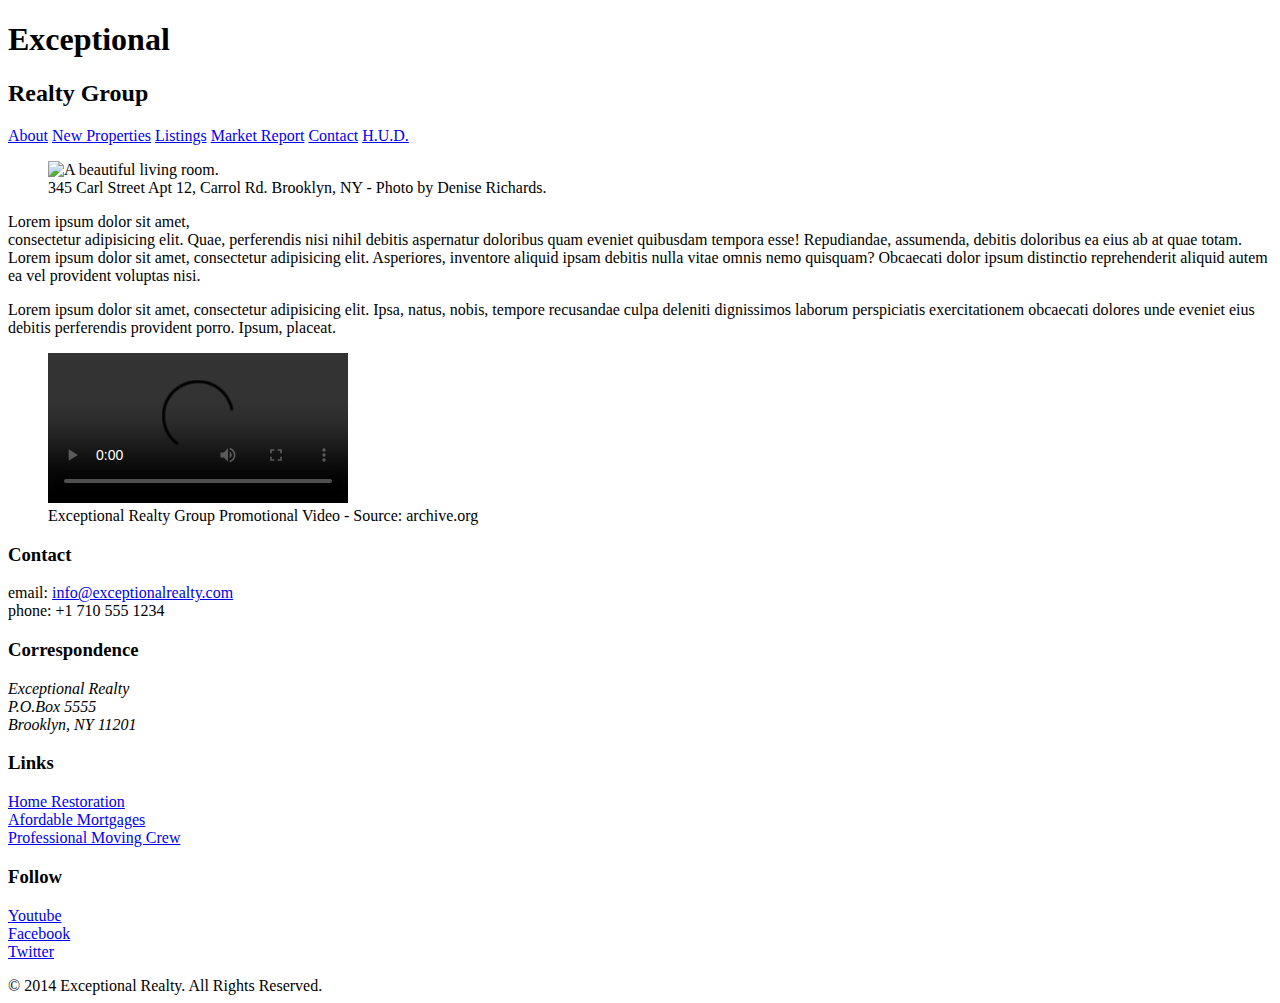
==== index.html @ 2e826266 "Merge 8c68c79c676ca97cb5c4039e7c22696c972f0f01 into 5985847c44a2dfb3522a4ac59746d9cb58f616d8" ====
<!DOCTYPE html>
<html lang="en">
  <head>
    <meta charset="UTF-8">
    <title>Exceptional Realty Group - Luxury Homes - About</title>
    <link rel="stylesheet" href="https://cdnjs.cloudflare.com/ajax/libs/normalize/8.0.1/normalize.css">
    <link rel="stylesheet" href="css/style.css">
    <script type="text/javascript" src="https://cdnjs.cloudflare.com/ajax/libs/modernizr/2.8.3/modernizr.js"></script>
  </head>
  <body>
    <header>
      <div id="logo">
          <h1>Exceptional</h1>
          <h2>Realty Group</h2>
      </div>

      <nav>
        <a href="index.html">About</a> <a href="new-properties.html">New Properties</a> <a href="real-estate-listings.html">Listings</a> <a href="market-report.html">Market Report</a> <a href="contact.html">Contact</a> <a href="http://hud.gov" target="_blank">H.U.D.</a>
      </nav>
    </header>

    <section id="featured-property">
      <figure>
        <img src="images/intro-pic.jpg" alt="A beautiful living room." title="Welcome to Exceptional Realty Group">
        <figcaption>345 Carl Street Apt 12, Carrol Rd. Brooklyn, NY - Photo by Denise Richards.</figcaption>
      </figure>

      <p>Lorem ipsum dolor sit amet,<br> consectetur adipisicing elit. Quae, perferendis nisi nihil debitis aspernatur doloribus quam eveniet quibusdam tempora esse! Repudiandae, assumenda, debitis doloribus ea eius ab at quae totam. Lorem ipsum dolor sit amet, consectetur adipisicing elit. Asperiores, inventore aliquid ipsam debitis nulla vitae omnis nemo quisquam? Obcaecati dolor ipsum distinctio reprehenderit aliquid autem ea vel provident voluptas nisi.</p>
      <p>Lorem ipsum dolor sit amet, consectetur adipisicing elit. Ipsa, natus, nobis, tempore recusandae culpa deleniti dignissimos laborum perspiciatis exercitationem obcaecati dolores unde eveniet eius debitis perferendis provident porro. Ipsum, placeat.</p>
    </section>

    <section id="promotional">
      <figure>
        <video controls>
          <source src="videos/real-estate.mp4" type="video/mp4">
          <source src="videos/real-estate.ogv" type="video/ogg">
          Your browser does not support HTML5 video. <a href="http://browsehappy.com" target="_blank">Please upgrade your browser</a>.
        </video>
        <figcaption>Exceptional Realty Group Promotional Video - Source: archive.org</figcaption>
      </figure>
    </section>

    <section id="details">
      <div>
        <h3>Contact</h3>
        <p>
          email: <a href="mailto:info@exceptionalrealty.com">info@exceptionalrealty.com</a><br>
          phone: +1 710 555 1234
        </p>
        <h3>Correspondence</h3>
        <address>
          Exceptional Realty<br>
          P.O.Box 5555<br>
          Brooklyn, NY 11201
        </address>
      </div>

      <div>
        <h3>Links</h3>
        <p>
          <a href="#" target="_blank">Home Restoration</a><br>
          <a href="#" target="_blank">Afordable Mortgages</a><br>
          <a href="#" target="_blank">Professional Moving Crew</a>
        </p>
      </div>

      <div>
        <h3>Follow</h3>
        <p>
          <a href="#" target="_blank">Youtube</a><br>
          <a href="#" target="_blank">Facebook</a><br>
          <a href="#" target="_blank">Twitter</a>
        </p>
      </div>
    </section>

    <footer>
      &copy; 2014 Exceptional Realty. All Rights Reserved.
    </footer>

  </body>
</html>
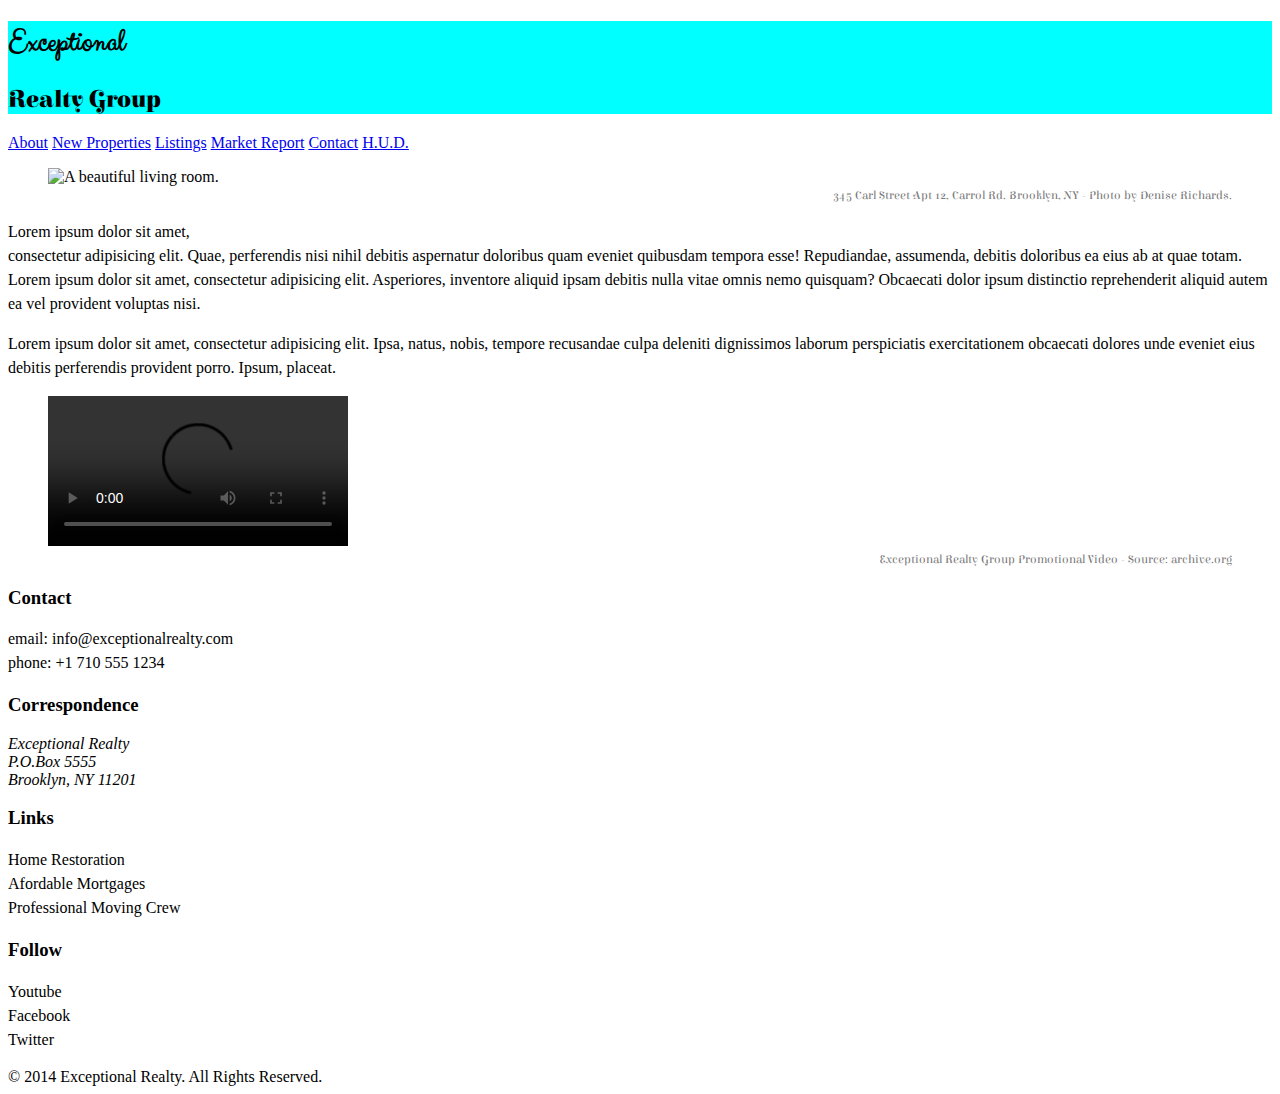
==== commit ea491245: "Merge e0544b90b6bcf74c499e116b62c4e3ef66517dd2 into 5985847c44a2dfb3522a4ac59746d9cb58f616d8" ====
--- a/index.html
+++ b/index.html
@@ -3,17 +3,16 @@
   <head>
     <meta charset="UTF-8">
     <title>Exceptional Realty Group - Luxury Homes - About</title>
-    <link rel="stylesheet" href="https://cdnjs.cloudflare.com/ajax/libs/normalize/8.0.1/normalize.css">
     <link rel="stylesheet" href="css/style.css">
-    <script type="text/javascript" src="https://cdnjs.cloudflare.com/ajax/libs/modernizr/2.8.3/modernizr.js"></script>
+    <link rel="stylesheet" href="https://cdnjs.cloudflare.com/ajax/libs/normalize/8.0.1/normalize.min.css">
+    <script src="https://cdnjs.cloudflare.com/ajax/libs/modernizr/2.8.3/modernizr.min.js"></script>
   </head>
   <body>
     <header>
       <div id="logo">
-          <h1>Exceptional</h1>
-          <h2>Realty Group</h2>
+        <h1>Exceptional</h1>
+        <h2>Realty Group</h2>
       </div>
-
       <nav>
         <a href="index.html">About</a> <a href="new-properties.html">New Properties</a> <a href="real-estate-listings.html">Listings</a> <a href="market-report.html">Market Report</a> <a href="contact.html">Contact</a> <a href="http://hud.gov" target="_blank">H.U.D.</a>
       </nav>
--- a/css/style.css
+++ b/css/style.css
@@ -0,0 +1,49 @@
+@import url('https://fonts.googleapis.com/css?family=Elsie+Swash+Caps:400,900');
+@import url('https://fonts.googleapis.com/css?family=Clicker+Script');
+
+/* This is a comment */
+
+/* CSS Syntax */
+
+p {
+  font-size: 1em;
+  line-height: 1.5em;
+}
+
+figcaption {
+  font: normal 0.75em/1.5em "Elsie Swash Caps", cursive;
+  color: #777;
+  text-align: right;
+}
+
+.milk-text {
+  font: bold 2.6em "Elsie Swash Caps", cursive;
+  color: white;
+  text-shadow: 0 2px 3px #000;
+}
+
+#logo {
+  background: aqua;
+}
+
+#logo h1 {
+  font-family: "Clicker Script", cursive;
+}
+
+#logo h2 {
+  font-family: "Elsie Swash Caps", cursive;
+}
+
+#details a:link, #details a:visited {
+  color: black;
+  text-decoration: none;
+}
+
+#details a:hover {
+  color: black;
+  text-decoration: underline;
+}
+
+#details a:active {
+  color: red;
+}
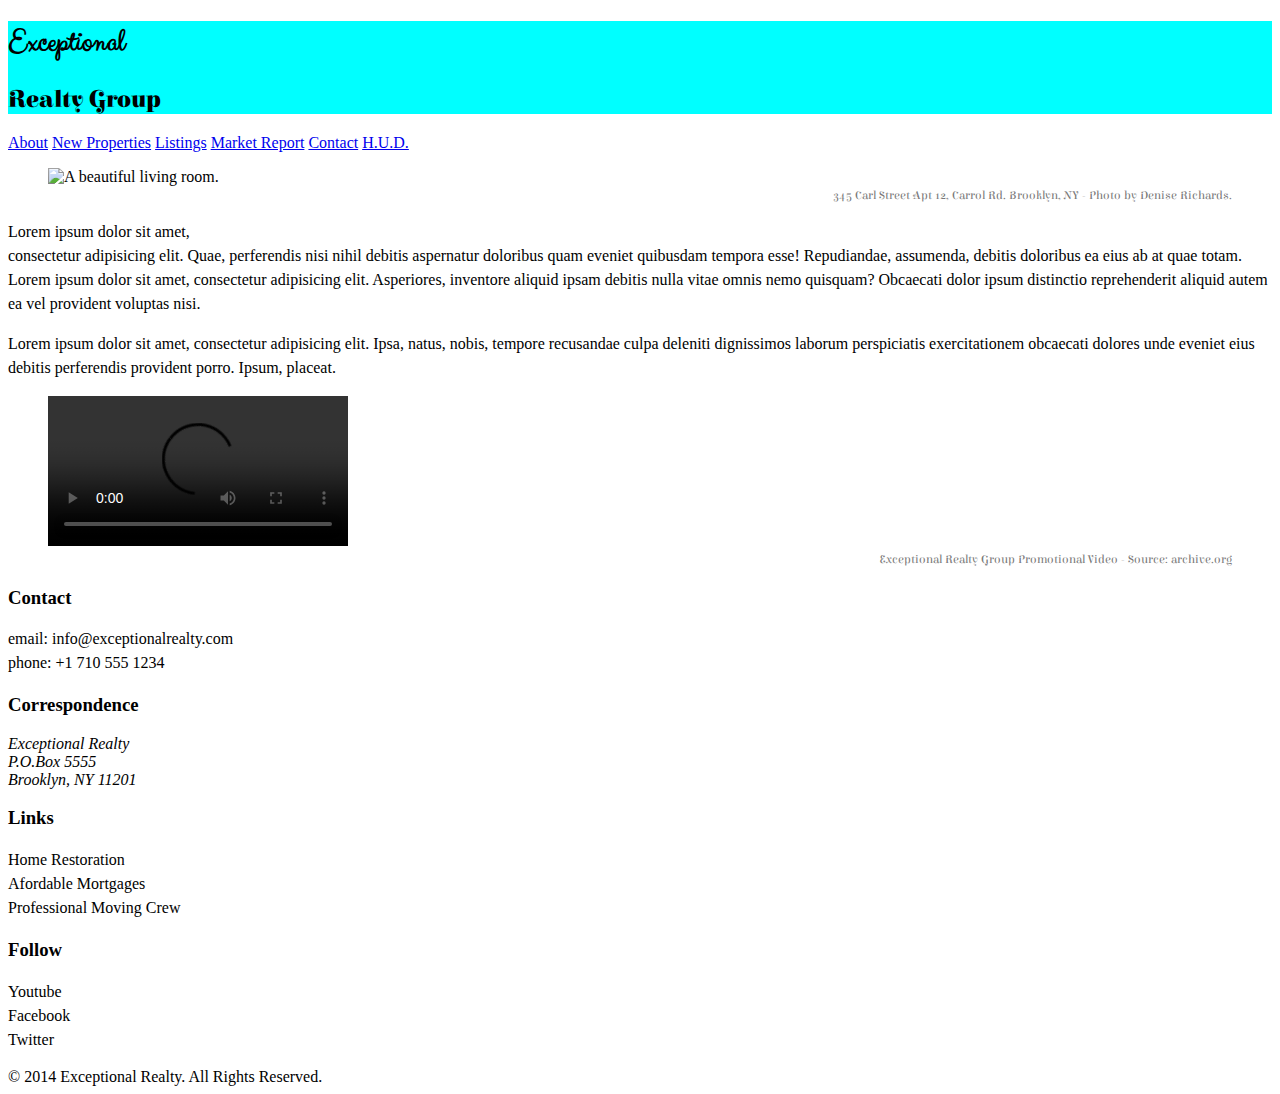
==== commit bfd1727f: "Merge 8fbfa4094346e102df4e5ffe96164734d61618c0 into 5985847c44a2dfb3522a4ac59746d9cb58f616d8" ====
--- a/index.html
+++ b/index.html
@@ -3,16 +3,18 @@
   <head>
     <meta charset="UTF-8">
     <title>Exceptional Realty Group - Luxury Homes - About</title>
+    <link rel="stylesheet" href="https://cdnjs.cloudflare.com/ajax/libs/normalize/8.0.1/normalize.min.css">
     <link rel="stylesheet" href="css/style.css">
-    <link rel="stylesheet" href="https://cdnjs.cloudflare.com/ajax/libs/normalize/8.0.1/normalize.min.css">
     <script src="https://cdnjs.cloudflare.com/ajax/libs/modernizr/2.8.3/modernizr.min.js"></script>
   </head>
   <body>
     <header>
+      <!-- logo -->
       <div id="logo">
         <h1>Exceptional</h1>
         <h2>Realty Group</h2>
       </div>
+
       <nav>
         <a href="index.html">About</a> <a href="new-properties.html">New Properties</a> <a href="real-estate-listings.html">Listings</a> <a href="market-report.html">Market Report</a> <a href="contact.html">Contact</a> <a href="http://hud.gov" target="_blank">H.U.D.</a>
       </nav>
--- a/css/style.css
+++ b/css/style.css
@@ -3,36 +3,57 @@
 
 /* This is a comment */
 
-/* CSS Syntax */
+/* CSS Syntax
 
-p {
-  font-size: 1em;
+selector {
+  property : value;
+  property: value;
+}
+
+*/
+
+/* Tyoe selector */
+
+p { /* select all <p> */
+  font-size: 1em; /* 16px, ?pt (varies by browser), 100%, 1em (appox 16px each em) */
   line-height: 1.5em;
 }
 
 figcaption {
-  font: normal 0.75em/1.5em "Elsie Swash Caps", cursive;
-  color: #777;
+  /*font-weight: normal;
+  font-size: 0.75em;
+  line-height: 1.5em;
+  font-family: Georgia, "New Times Roman", serif;*/
+  font: normal 0.75em/1.5em 'Elsie Swash Caps', cursive; /*Georgia, "New Times Roman", serif;*/
+  color: #777; /* #AC4 = #AACC44, rgb(0,0,0) or rgba(0,0,0,0) last one opacity */
   text-align: right;
 }
 
-.milk-text {
-  font: bold 2.6em "Elsie Swash Caps", cursive;
+/* Class selectors */
+
+.milk-text { /* Select elements with class="milk-text" */
+  font: bold 2.6em 'Elsie Swash Caps', cursive;
   color: white;
-  text-shadow: 0 2px 3px #000;
+  text-shadow: 0 2px 3px black;
 }
 
-#logo {
-  background: aqua;
+/* ID Selector (apply to one unique element per page) */
+
+#logo { /* Select elements with id="logo" */
+  background-color: aqua;
 }
 
-#logo h1 {
-  font-family: "Clicker Script", cursive;
+/* Decendant Selector */
+
+#logo h1 { /* Selects h1 if inside the id="logo" */
+  font-family: 'Clicker Script', cursive;
 }
 
 #logo h2 {
-  font-family: "Elsie Swash Caps", cursive;
+  font-family: 'Elsie Swash Caps', cursive;
 }
+
+/* Pseudo class selectors */
 
 #details a:link, #details a:visited {
   color: black;
@@ -43,7 +64,7 @@
   color: black;
   text-decoration: underline;
 }
-
 #details a:active {
   color: red;
+  text-decoration: none;
 }
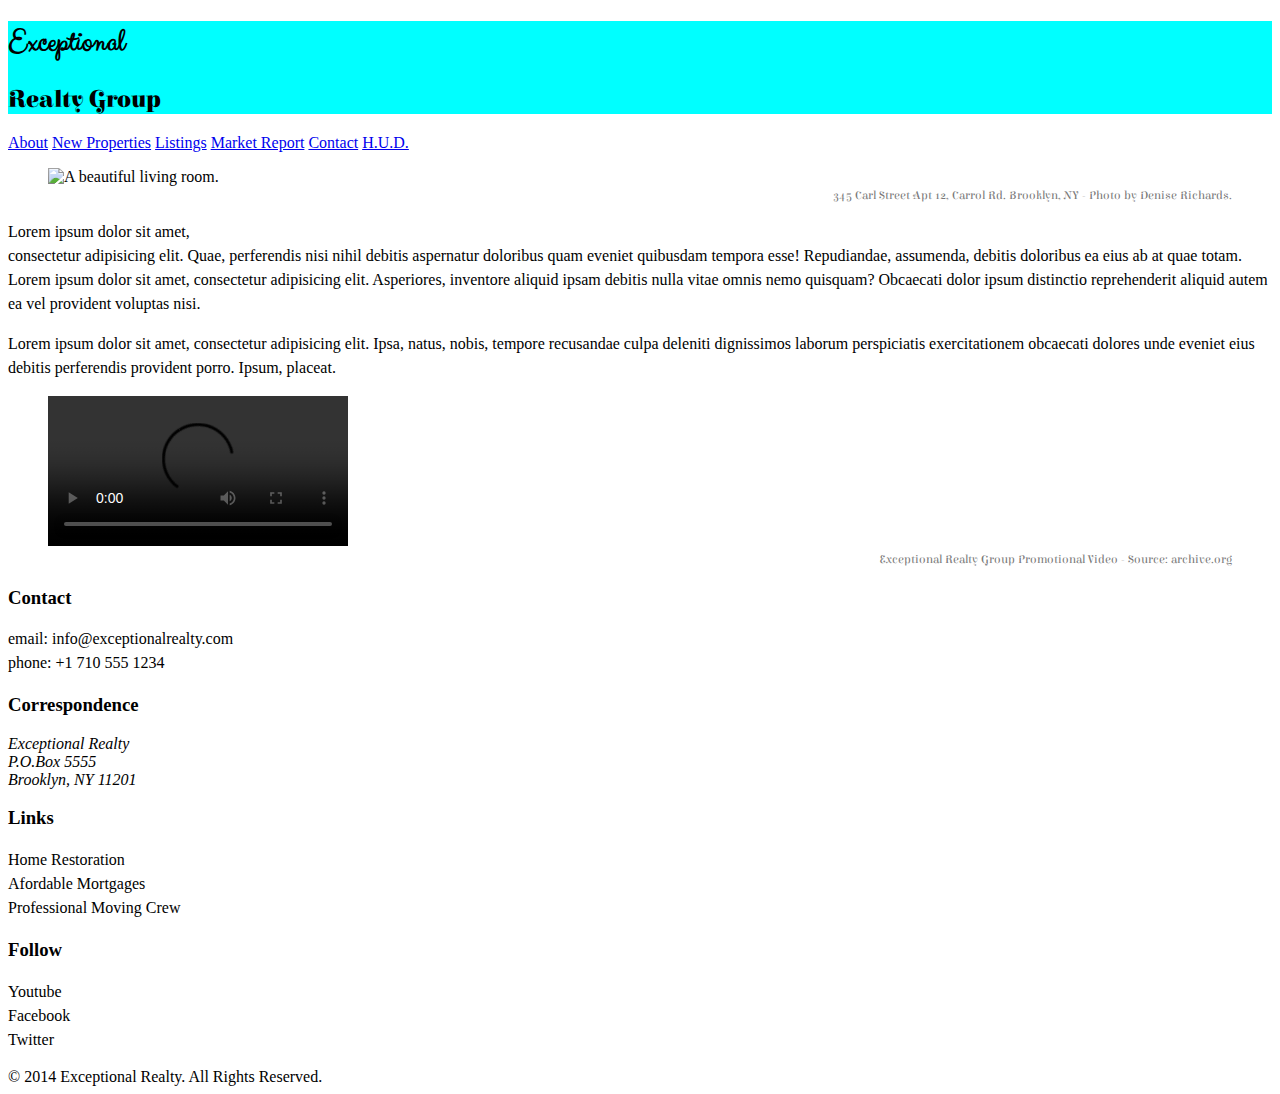
==== commit 494ee8bd: "Merge fd6ad25cd2e9d6d26228ff51e4fe9c2ec67ac8ac into 5985847c44a2dfb3522a4ac59746d9cb58f616d8" ====
--- a/index.html
+++ b/index.html
@@ -14,7 +14,6 @@
         <h1>Exceptional</h1>
         <h2>Realty Group</h2>
       </div>
-
       <nav>
         <a href="index.html">About</a> <a href="new-properties.html">New Properties</a> <a href="real-estate-listings.html">Listings</a> <a href="market-report.html">Market Report</a> <a href="contact.html">Contact</a> <a href="http://hud.gov" target="_blank">H.U.D.</a>
       </nav>
@@ -33,7 +32,7 @@
     <section id="promotional">
       <figure>
         <video controls>
-          <source src="videos/real-estate.mp4" type="video/mp4">
+          <source src="videos/real-estate.mp4" type="video/mp4"> 
           <source src="videos/real-estate.ogv" type="video/ogg">
           Your browser does not support HTML5 video. <a href="http://browsehappy.com" target="_blank">Please upgrade your browser</a>.
         </video>
@@ -80,4 +79,4 @@
     </footer>
 
   </body>
-</html>
+</html>--- a/css/style.css
+++ b/css/style.css
@@ -1,70 +1,55 @@
 @import url('https://fonts.googleapis.com/css?family=Elsie+Swash+Caps:400,900');
 @import url('https://fonts.googleapis.com/css?family=Clicker+Script');
 
-/* This is a comment */
+/* This is a comment!*/
 
-/* CSS Syntax
-
-selector {
-  property : value;
-  property: value;
-}
+/* CSS Syntax:
 
 */
 
-/* Tyoe selector */
-
-p { /* select all <p> */
-  font-size: 1em; /* 16px, ?pt (varies by browser), 100%, 1em (appox 16px each em) */
+p {
+  font-size: 16px;
   line-height: 1.5em;
 }
 
 figcaption {
-  /*font-weight: normal;
+  /* font-weight: normal;
   font-size: 0.75em;
   line-height: 1.5em;
-  font-family: Georgia, "New Times Roman", serif;*/
-  font: normal 0.75em/1.5em 'Elsie Swash Caps', cursive; /*Georgia, "New Times Roman", serif;*/
-  color: #777; /* #AC4 = #AACC44, rgb(0,0,0) or rgba(0,0,0,0) last one opacity */
+  font-family: Georgia, 'Times New Roman', serif; */
+  font: normal 0.75em/1.5em 'Elsie Swash Caps', cursive;
+  color: #777;
   text-align: right;
+
 }
 
-/* Class selectors */
-
-.milk-text { /* Select elements with class="milk-text" */
+.milk-text {
   font: bold 2.6em 'Elsie Swash Caps', cursive;
   color: white;
-  text-shadow: 0 2px 3px black;
+  text-shadow: 0 2px 3px #000;
 }
 
-/* ID Selector (apply to one unique element per page) */
-
-#logo { /* Select elements with id="logo" */
+#logo {
   background-color: aqua;
 }
 
-/* Decendant Selector */
-
-#logo h1 { /* Selects h1 if inside the id="logo" */
+#logo h1 {
   font-family: 'Clicker Script', cursive;
 }
 
 #logo h2 {
-  font-family: 'Elsie Swash Caps', cursive;
+  font-family: "Elsie Swash Caps", cursive;
 }
-
-/* Pseudo class selectors */
 
 #details a:link, #details a:visited {
   color: black;
   text-decoration: none;
 }
-
 #details a:hover {
   color: black;
   text-decoration: underline;
 }
+
 #details a:active {
   color: red;
-  text-decoration: none;
-}
+}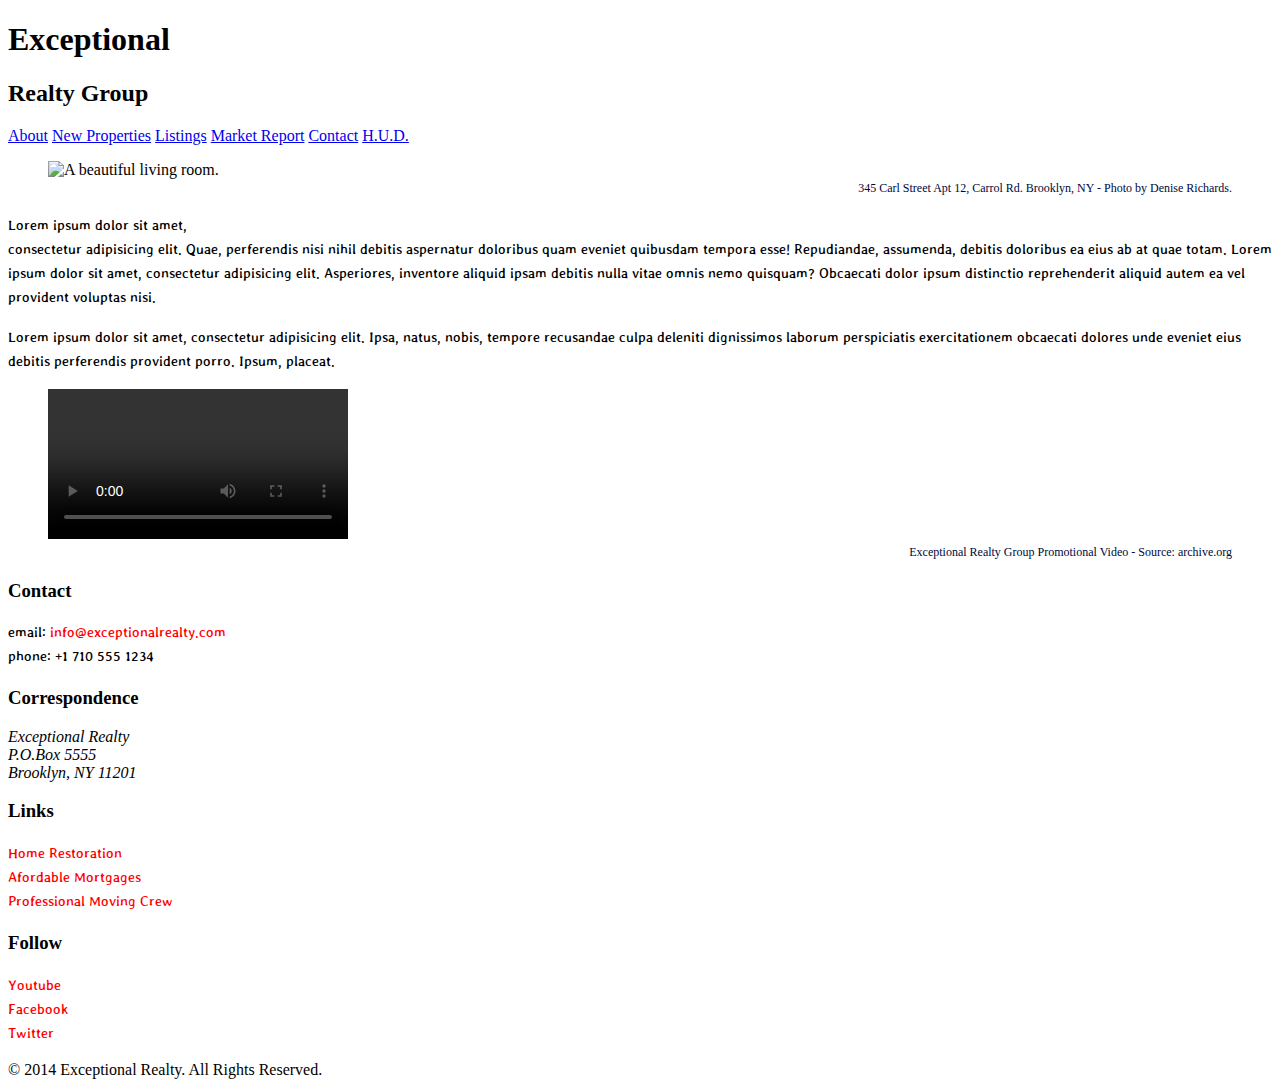
==== commit 48dfcb6c: "Merge 43f72df93f1e592b2cc54161db0f8814cdb913ef into 5985847c44a2dfb3522a4ac59746d9cb58f616d8" ====
--- a/index.html
+++ b/index.html
@@ -10,10 +10,9 @@
   <body>
     <header>
       <!-- logo -->
-      <div id="logo">
-        <h1>Exceptional</h1>
-        <h2>Realty Group</h2>
-      </div>
+      <h1>Exceptional</h1>
+      <h2>Realty Group</h2>
+
       <nav>
         <a href="index.html">About</a> <a href="new-properties.html">New Properties</a> <a href="real-estate-listings.html">Listings</a> <a href="market-report.html">Market Report</a> <a href="contact.html">Contact</a> <a href="http://hud.gov" target="_blank">H.U.D.</a>
       </nav>
--- a/css/style.css
+++ b/css/style.css
@@ -1,55 +1,29 @@
-@import url('https://fonts.googleapis.com/css?family=Elsie+Swash+Caps:400,900');
-@import url('https://fonts.googleapis.com/css?family=Clicker+Script');
+/*this is a stylesheet for our site*/
 
-/* This is a comment!*/
-
-/* CSS Syntax:
-
-*/
+@import url('https://fonts.googleapis.com/css?family=Stylish');
 
 p {
-  font-size: 16px;
-  line-height: 1.5em;
+	font-size: 1em;
+	line-height: 1.5em;
+	font-family: 'Stylish', sans-serif;
 }
 
 figcaption {
-  /* font-weight: normal;
-  font-size: 0.75em;
-  line-height: 1.5em;
-  font-family: Georgia, 'Times New Roman', serif; */
-  font: normal 0.75em/1.5em 'Elsie Swash Caps', cursive;
-  color: #777;
-  text-align: right;
-
-}
-
-.milk-text {
-  font: bold 2.6em 'Elsie Swash Caps', cursive;
-  color: white;
-  text-shadow: 0 2px 3px #000;
-}
-
-#logo {
-  background-color: aqua;
-}
-
-#logo h1 {
-  font-family: 'Clicker Script', cursive;
-}
-
-#logo h2 {
-  font-family: "Elsie Swash Caps", cursive;
+	/*font-weight: normal;
+	font-size: 0.75em;
+	font-family: Georgia, "New Times Roman", serif;*/
+	font: normal 0.75em/1.5em Georgia, "New Times Roman", serif;
+	color: #00083a;
+	text-align: right;
 }
 
 #details a:link, #details a:visited {
-  color: black;
-  text-decoration: none;
-}
-#details a:hover {
-  color: black;
-  text-decoration: underline;
+	color: red;
+	text-decoration: none;
 }
 
-#details a:active {
-  color: red;
-}+#details a:hover. #details a:active {
+	color: green;
+	text-decoration: none;
+}
+
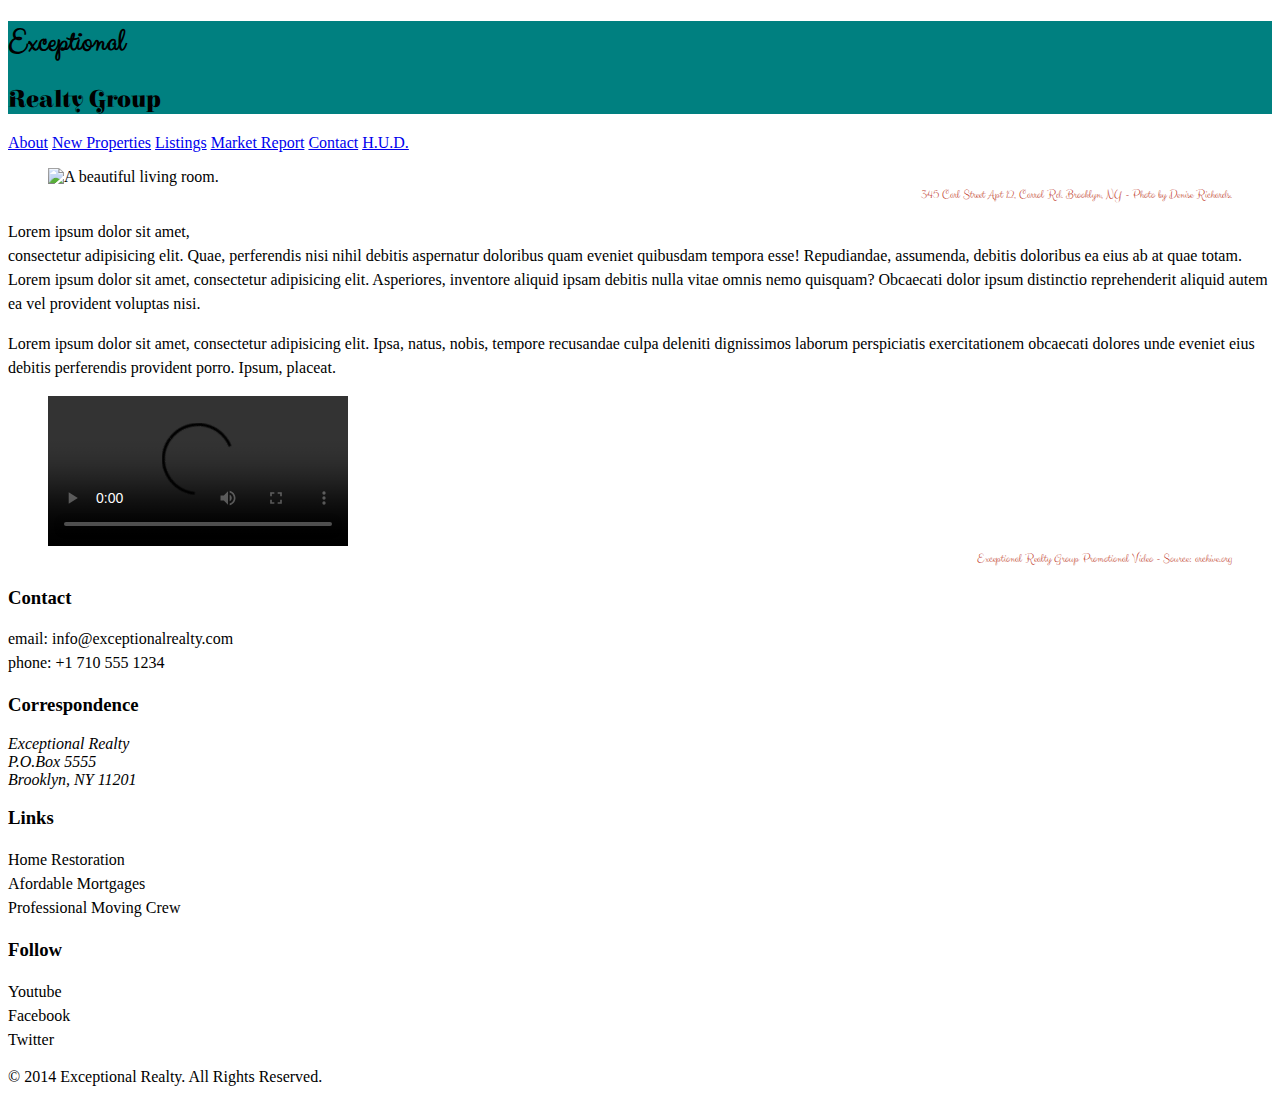
==== commit 31acfc06: "Created stylesheet and added styles to index.html" ====
--- a/index.html
+++ b/index.html
@@ -1,17 +1,20 @@
 <!DOCTYPE html>
 <html lang="en">
-  <head>
-    <meta charset="UTF-8">
-    <title>Exceptional Realty Group - Luxury Homes - About</title>
-    <link rel="stylesheet" href="https://cdnjs.cloudflare.com/ajax/libs/normalize/8.0.1/normalize.min.css">
-    <link rel="stylesheet" href="css/style.css">
-    <script src="https://cdnjs.cloudflare.com/ajax/libs/modernizr/2.8.3/modernizr.min.js"></script>
-  </head>
+   <head>
+      <meta charset="UTF-8">
+      <title>Exceptional Realty Group - Luxury Homes - About</title>
+      <link rel="stylesheet" href="https://cdnjs.cloudflare.com/ajax/libs/normalize/8.0.1/normalize.min.css"> <!--  This is the moderniser line to work with older browsers -->
+      <link rel="stylesheet" href="css/style.css"> <!-- This is the stylesheet link link to pull in our CSS code -->
+      <script src="https://cdnjs.cloudflare.com/ajax/libs/modernizr/2.8.3/modernizr.min.js"> // This is the modernizr to work with older browsers //
+      </script>
+   </head>
   <body>
     <header>
       <!-- logo -->
+      <div id="logo">
       <h1>Exceptional</h1>
       <h2>Realty Group</h2>
+      </div>
 
       <nav>
         <a href="index.html">About</a> <a href="new-properties.html">New Properties</a> <a href="real-estate-listings.html">Listings</a> <a href="market-report.html">Market Report</a> <a href="contact.html">Contact</a> <a href="http://hud.gov" target="_blank">H.U.D.</a>
--- a/css/style.css
+++ b/css/style.css
@@ -1,29 +1,71 @@
-/*this is a stylesheet for our site*/
+@import url('https://fonts.googleapis.com/css?family=Clicker+Script|Elsie+Swash+Caps');
 
-@import url('https://fonts.googleapis.com/css?family=Stylish');
 
-p {
-	font-size: 1em;
-	line-height: 1.5em;
-	font-family: 'Stylish', sans-serif;
+/* This is a CSS style sheet!!! */
+
+/* CSS Syntax:
+
+Selector:
+selector {
+   property:1 value1;
+   property2: value2;
+   property3: value3;
+}
+
+Type selector:  */
+p { /* selects all paragraph tags */
+   font-size: 16px; /* 16px is the default for most browsers and pixels are the same in all browsers. You can also use pt but the value of 12pt in one browser may be different in another so best to go with px. You could also use ems if you want to 1em == 16px. */
+   line-height: 1.5em; /* This is one and a half times the size of the font */
 }
 
 figcaption {
-	/*font-weight: normal;
-	font-size: 0.75em;
-	font-family: Georgia, "New Times Roman", serif;*/
-	font: normal 0.75em/1.5em Georgia, "New Times Roman", serif;
-	color: #00083a;
-	text-align: right;
+   font-weight: normal;
+   font-size: 0.75em;
+   line-height:1.5em;
+   /* font-family: Georgia, "Times New Roman", serif; Georgia is the preferred font, and TNR and serif are backups */
+   /* font-family: 'Elsie Swash Caps', cursive; */
+   font-family: 'Clicker Script', cursive;
+   color: #BB3120;
+   text-align: right; 
+}
+/* We could actually simplify the above with shorthand font code 
+figcaption{
+   font: normal 0.75em/1.5em Georgia, "Times New Roman", serif; 
+}  */
+
+.milkytext { /* will select fonts with class="milkytext" */
+font: bold 2.6em "Elsie Swash Caps", cursive;
+color: white;
+text-shadow: 0 2px 3px #000000;
 }
 
-#details a:link, #details a:visited {
-	color: red;
-	text-decoration: none;
+/* ID Selector – Can only appy to one element per page*/
+#logo { /*will only select elements with id="logo"*/
+   background: teal;
 }
 
-#details a:hover. #details a:active {
-	color: green;
-	text-decoration: none;
+#logo h1 { /* will only style h1s which occur inside an element with id="logo" */
+   font-family: "Clicker Script", cursive;
 }
 
+#logo h2 { /* will only style h2s which occur inside an element with id="logo" */
+   font-family: "Elsie Swash Caps", cursive;
+}
+
+/* Pseudo Class Selectors
+For this we'll style just the links at the end of the page
+*/
+
+#details a:link, #details a:visited {
+   color: black;
+   text-decoration: none;
+}
+
+#details a:hover {
+   color: pink;
+   text-decoration: underline;
+}
+
+#details a:active {
+   color: red;
+}
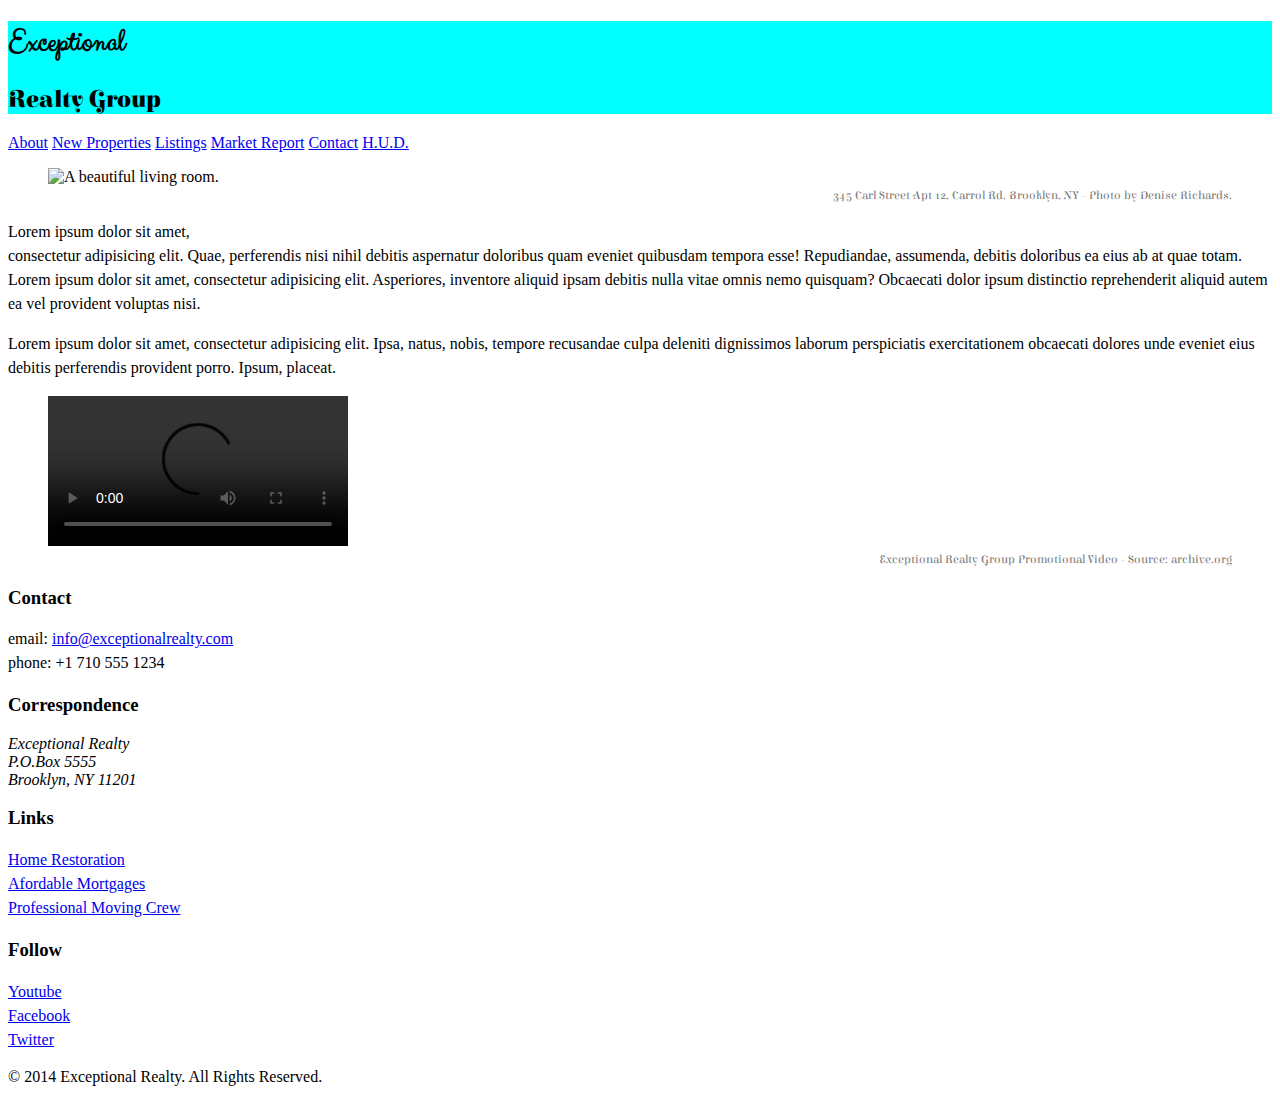
==== commit 55f303c8: "Done." ====
--- a/index.html
+++ b/index.html
@@ -1,21 +1,18 @@
 <!DOCTYPE html>
 <html lang="en">
-   <head>
-      <meta charset="UTF-8">
-      <title>Exceptional Realty Group - Luxury Homes - About</title>
-      <link rel="stylesheet" href="https://cdnjs.cloudflare.com/ajax/libs/normalize/8.0.1/normalize.min.css"> <!--  This is the moderniser line to work with older browsers -->
-      <link rel="stylesheet" href="css/style.css"> <!-- This is the stylesheet link link to pull in our CSS code -->
-      <script src="https://cdnjs.cloudflare.com/ajax/libs/modernizr/2.8.3/modernizr.min.js"> // This is the modernizr to work with older browsers //
-      </script>
-   </head>
+  <head>
+    <meta charset="UTF-8">
+    <title>Exceptional Realty Group - Luxury Homes - About</title>
+    <link rel="stylesheet" href="https://cdnjs.cloudflare.com/ajax/libs/normalize/8.0.1/normalize.min.css">
+    <link rel="stylesheet" href="css/style.css">
+    <script src="https://cdnjs.cloudflare.com/ajax/libs/modernizr/2.8.3/modernizr.min.js"></script>
+  </head>
   <body>
     <header>
-      <!-- logo -->
       <div id="logo">
-      <h1>Exceptional</h1>
-      <h2>Realty Group</h2>
+        <h1>Exceptional</h1>
+        <h2>Realty Group</h2>
       </div>
-
       <nav>
         <a href="index.html">About</a> <a href="new-properties.html">New Properties</a> <a href="real-estate-listings.html">Listings</a> <a href="market-report.html">Market Report</a> <a href="contact.html">Contact</a> <a href="http://hud.gov" target="_blank">H.U.D.</a>
       </nav>
--- a/css/style.css
+++ b/css/style.css
@@ -1,71 +1,69 @@
-@import url('https://fonts.googleapis.com/css?family=Clicker+Script|Elsie+Swash+Caps');
+@import url('https://fonts.googleapis.com/css?family=Elsie+Swash+Caps');
+@import url('https://fonts.googleapis.com/css?family=Clicker+Script');
 
-
-/* This is a CSS style sheet!!! */
+/* This is a comment */
 
 /* CSS Syntax:
+selector {
+  property: value;
+  property: value;
+}
+*/
 
-Selector:
-selector {
-   property:1 value1;
-   property2: value2;
-   property3: value3;
-}
+/* Type selector */
 
-Type selector:  */
-p { /* selects all paragraph tags */
-   font-size: 16px; /* 16px is the default for most browsers and pixels are the same in all browsers. You can also use pt but the value of 12pt in one browser may be different in another so best to go with px. You could also use ems if you want to 1em == 16px. */
-   line-height: 1.5em; /* This is one and a half times the size of the font */
+p {
+  font-size: 1em;
+  line-height: 1.5em;
 }
 
 figcaption {
-   font-weight: normal;
-   font-size: 0.75em;
-   line-height:1.5em;
-   /* font-family: Georgia, "Times New Roman", serif; Georgia is the preferred font, and TNR and serif are backups */
-   /* font-family: 'Elsie Swash Caps', cursive; */
-   font-family: 'Clicker Script', cursive;
-   color: #BB3120;
-   text-align: right; 
-}
-/* We could actually simplify the above with shorthand font code 
-figcaption{
-   font: normal 0.75em/1.5em Georgia, "Times New Roman", serif; 
-}  */
-
-.milkytext { /* will select fonts with class="milkytext" */
-font: bold 2.6em "Elsie Swash Caps", cursive;
-color: white;
-text-shadow: 0 2px 3px #000000;
+ /* font-weight: normal;
+  font-size: 0.75em;
+  line-height: 1.5em;
+  font-family: Georgia, "Times New Roman", serif;*/
+  font: normal 0.75em/1.5em "Elsie Swash Caps", cursive;
+  color: #777;
+  text-align: right;
 }
 
-/* ID Selector – Can only appy to one element per page*/
-#logo { /*will only select elements with id="logo"*/
-   background: teal;
+/* Class selectors (applied to as many elements as you like) */
+
+.milk-text {
+  font: bold 2.6em "Elsie Swash Caps", cursive;
+  color: white;
+  text-shadow: 0 2px 3px #000;
 }
 
-#logo h1 { /* will only style h1s which occur inside an element with id="logo" */
-   font-family: "Clicker Script", cursive;
+/* id selector (apply to one unique element per page) */
+
+#logo {
+  background: aqua;
 }
 
-#logo h2 { /* will only style h2s which occur inside an element with id="logo" */
-   font-family: "Elsie Swash Caps", cursive;
+/* descendant selector */
+
+#logo h1 { /* selects <h1> if inside the id="logo" */
+  font-family: "Clicker Script", cursive;
 }
 
-/* Pseudo Class Selectors
-For this we'll style just the links at the end of the page
-*/
+#logo h2 {
+  font-family: "Elsie Swash Caps", cursive;
+}
 
-#details a:link, #details a:visited {
-   color: black;
-   text-decoration: none;
+/* Psuedo selector */
+
+#details a:link #details a:visited {
+  color: black;
+  text-decoration: none;
 }
 
 #details a:hover {
-   color: pink;
-   text-decoration: underline;
+  color: black;
+  text-decoration: underline;
 }
 
 #details a:active {
-   color: red;
+  color: red;
 }
+
